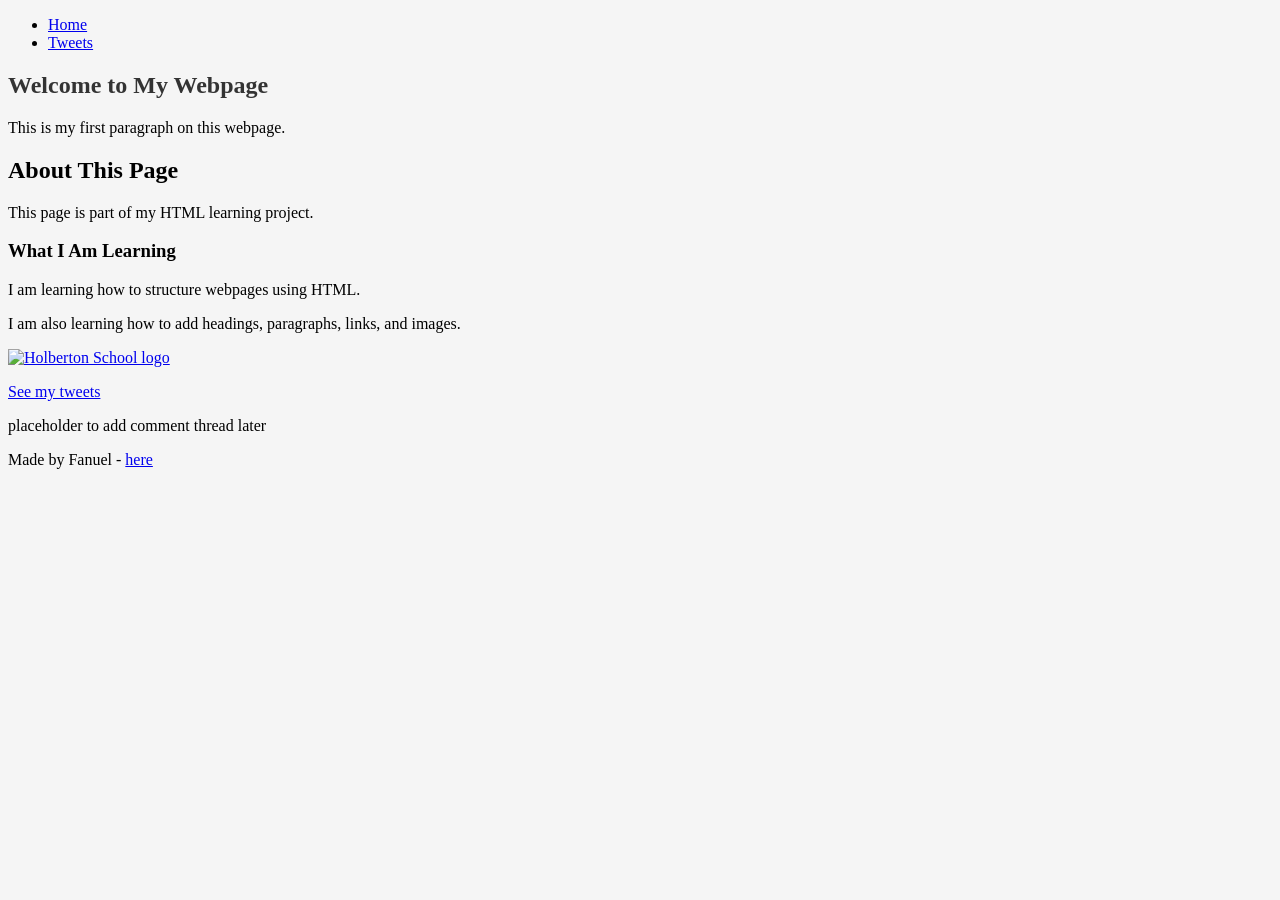
==== css_basic/index.html @ 3e4454f1 "Add basic CSS project" ====
<!DOCTYPE html>
<html lang="en">
<head>
    <meta charset="UTF-8">
    <title>My First Webpage</title>
    <link href="base.css" rel="stylesheet">
    <link href="styles.css" rel="stylesheet">
</head>
<body>
    <header>
        <ul>
            <li><a href="index.html">Home</a></li>
            <li><a href="tweets.html">Tweets</a></li>
        </ul>
    </header>

    <main>
        <article>
            <h1>Welcome to My Webpage</h1>
            <p>This is my first paragraph on this webpage.</p>

            <h2>About This Page</h2>
            <p>This page is part of my HTML learning project.</p>

            <h3>What I Am Learning</h3>
            <p>I am learning how to structure webpages using HTML.</p>

            <p>I am also learning how to add headings, paragraphs, links, and images.</p>

            <a href="https://www.holbertonschool.com/">
                <img src="https://www.holbertonschool.com/holberton-logo.png" alt="Holberton School logo">
            </a>

            <p><a href="tweets.html">See my tweets</a></p>
        </article>

        <aside>
            <p>placeholder to add comment thread later</p>
        </aside>
    </main>

    <footer>
        <p>Made by Fanuel - <a href="https://github.com/fkangira" target="_blank">here</a></p>
    </footer>
</body>
</html>
---- css_basic/styles.css ----
body {
    background-color: #f5f5f5;
}

h1 {
    color: #333333;
}
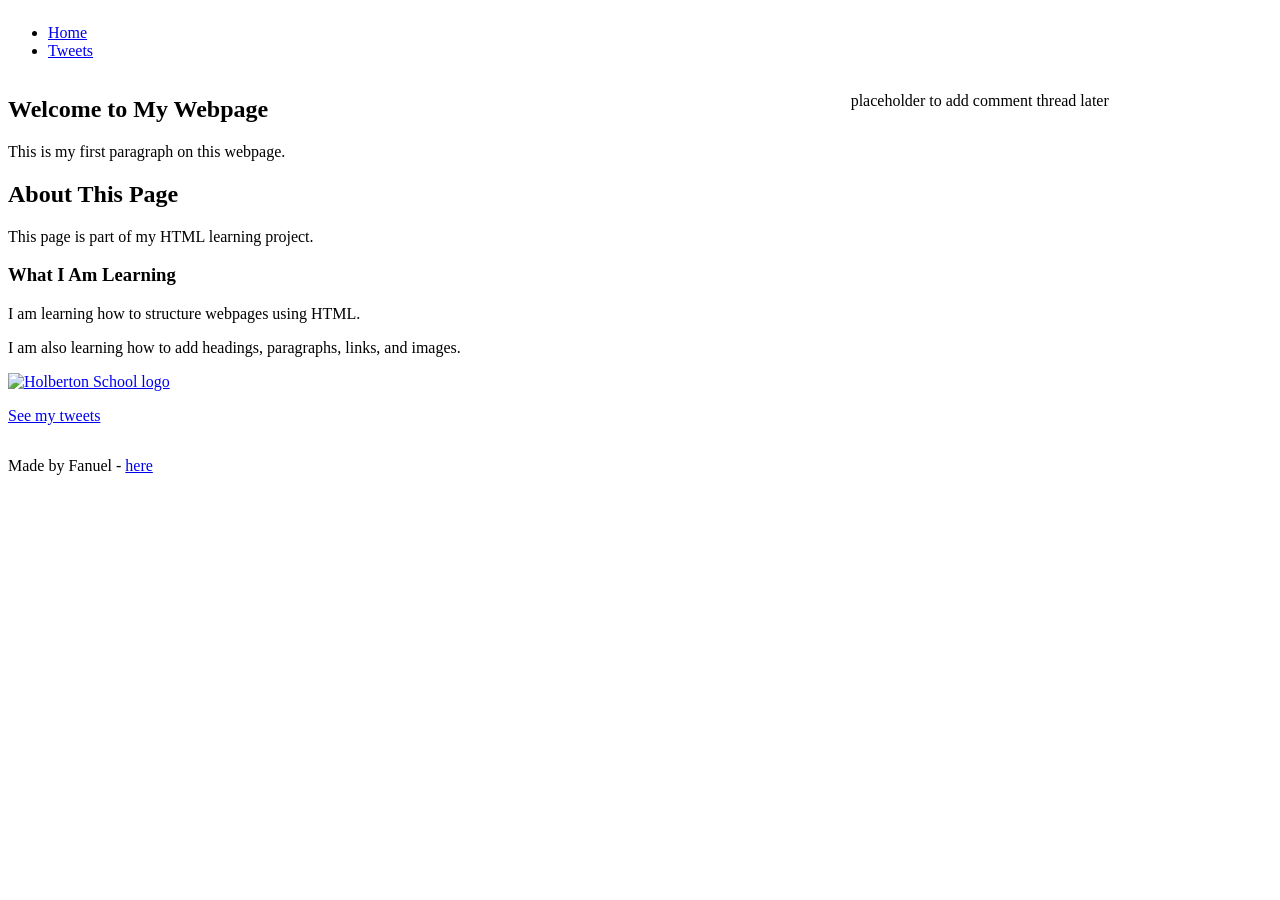
==== commit d77c3a36: "Add responsive design support" ====
--- a/css_basic/index.html
+++ b/css_basic/index.html
@@ -2,11 +2,12 @@
 <html lang="en">
 <head>
     <meta charset="UTF-8">
+    <meta name="viewport" content="width=device-width, initial-scale=1.0">
     <title>My First Webpage</title>
     <link href="base.css" rel="stylesheet">
     <link href="styles.css" rel="stylesheet">
 </head>
-<body>
+<body class="works_on_smartphone">
     <header>
         <ul>
             <li><a href="index.html">Home</a></li>
--- a/css_basic/styles.css
+++ b/css_basic/styles.css
@@ -1,7 +1,20 @@
 body {
-    background-color: #f5f5f5;
+    display: flex;
+    flex-direction: column;
 }
 
-h1 {
-    color: #333333;
+main {
+    display: flex;
+    flex-direction: row;
+    flex: auto;
 }
+
+article {
+    flex: 2;
+    overflow-y: auto;
+}
+
+aside {
+    flex: 1;
+    overflow-y: auto;
+}
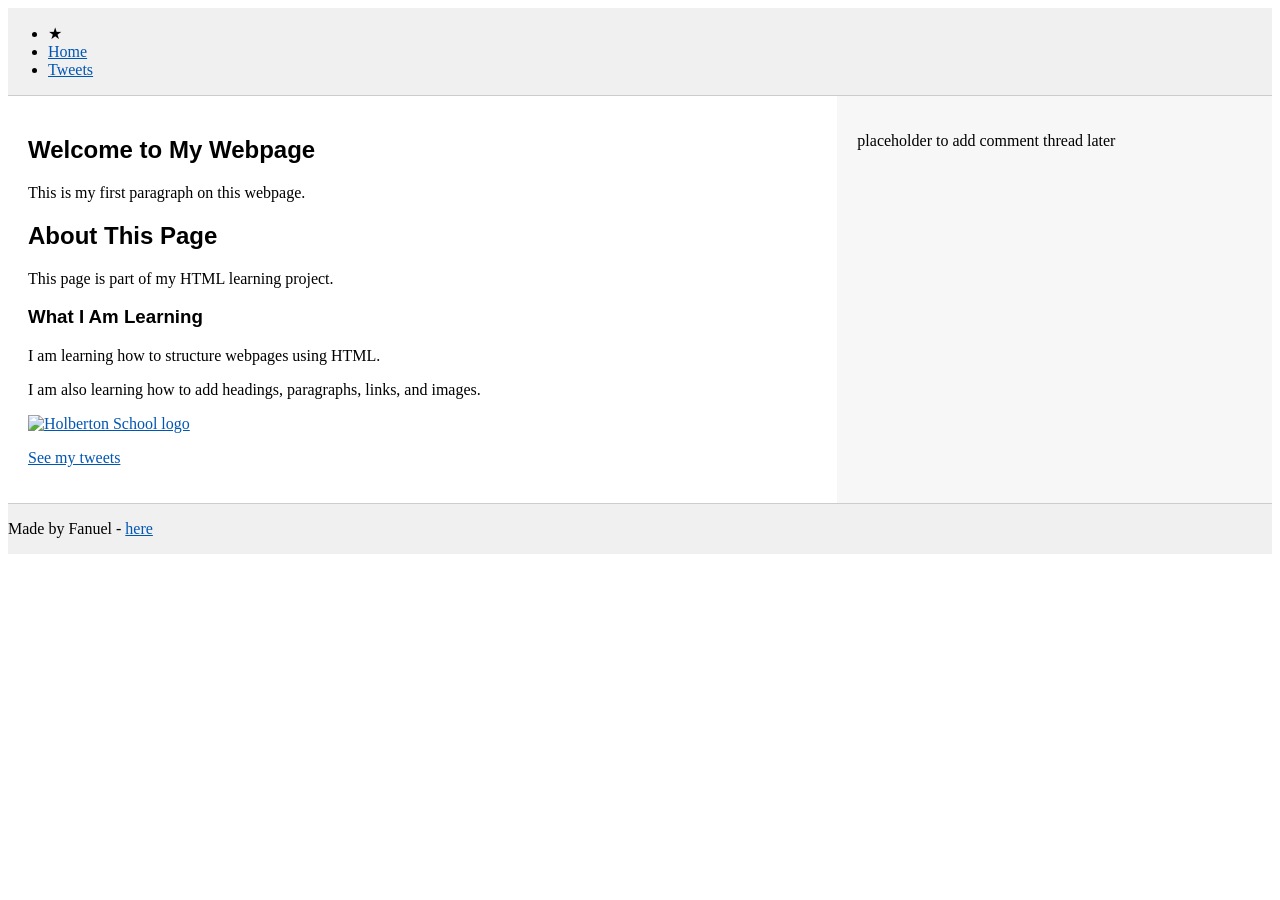
==== commit 65f5bf11: "Add custom styling" ====
--- a/css_basic/index.html
+++ b/css_basic/index.html
@@ -10,6 +10,7 @@
 <body class="works_on_smartphone">
     <header>
         <ul>
+            <li class="logo">&#9733;</li>
             <li><a href="index.html">Home</a></li>
             <li><a href="tweets.html">Tweets</a></li>
         </ul>
--- a/css_basic/styles.css
+++ b/css_basic/styles.css
@@ -18,3 +18,31 @@
     flex: 1;
     overflow-y: auto;
 }
+
+header {
+    background-color: #f0f0f0;
+    border-bottom: 1px solid #cccccc;
+}
+
+article {
+    background-color: #ffffff;
+    padding: 20px;
+}
+
+aside {
+    background-color: #f7f7f7;
+    padding: 20px;
+}
+
+footer {
+    background-color: #f0f0f0;
+    border-top: 1px solid #cccccc;
+}
+
+a {
+    color: #0056b3;
+}
+
+h1, h2, h3 {
+    font-family: Arial, sans-serif;
+}
